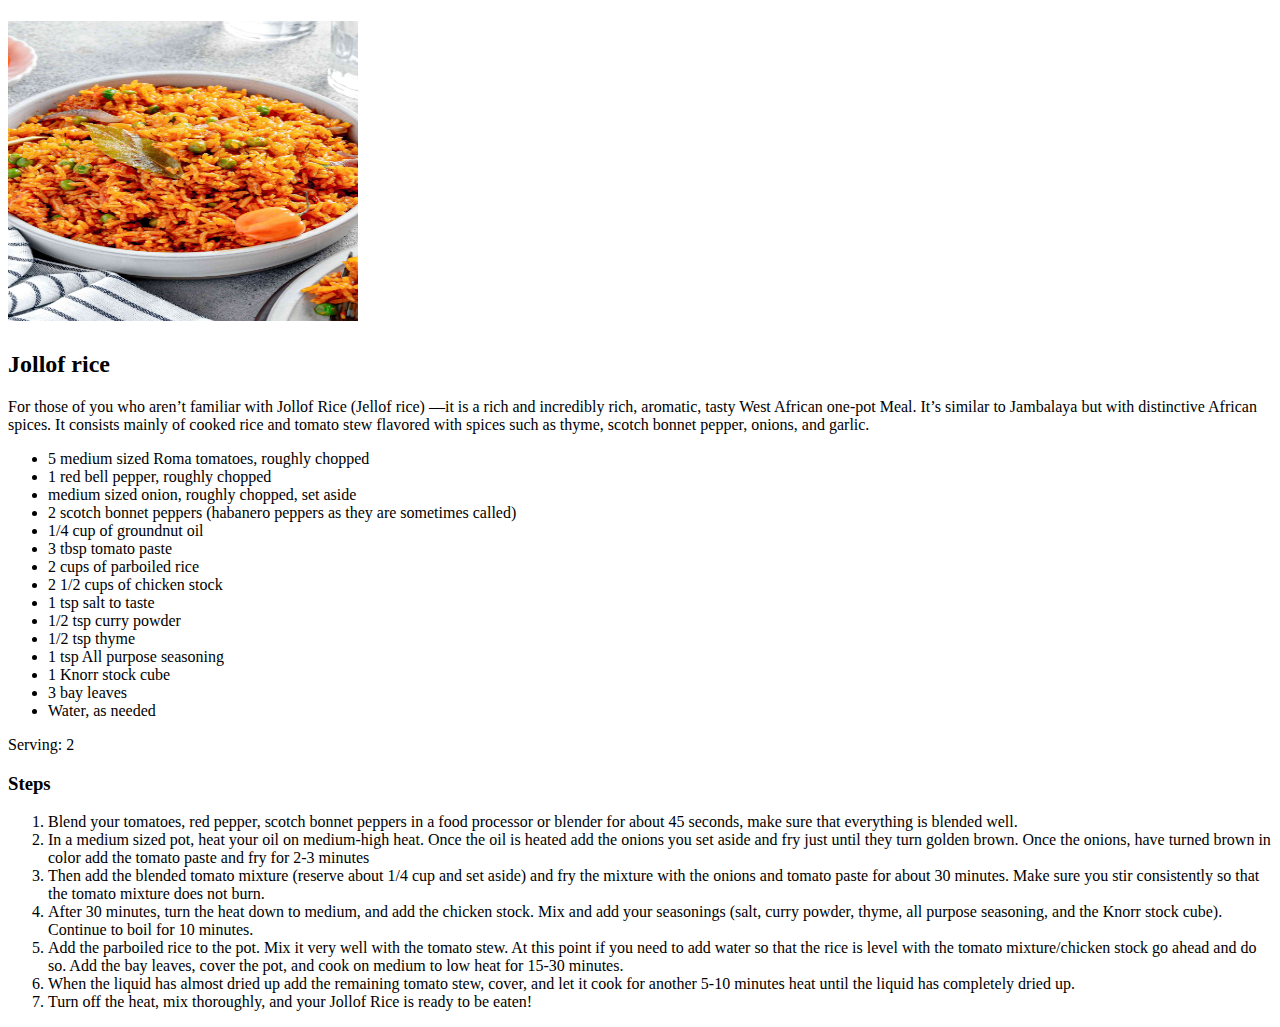
==== recipes/jollofrice.html @ 838a7252 "Project completion" ====
<!DOCTYPE html>
<html lang="en">
<head>
    <meta charset="UTF-8">
    <title>Jollof rice</title>
</head>
<body>
    <h1><img src="../recimg/jollofrice.jpg" alt="Jollof rice served in a white plate" style="height:300px;width:350px;"></h1>
    <h2>Jollof rice</h2>
    <p>For those of you who aren’t familiar with Jollof Rice (Jellof rice) —it is a rich and incredibly rich, aromatic, tasty West African one-pot Meal. It’s similar to Jambalaya but with distinctive African spices. 
        It consists mainly of cooked rice and tomato stew flavored with spices such as thyme, scotch bonnet pepper, onions, and garlic.</p>
        <ul>
            <li>5 medium sized Roma tomatoes, roughly chopped</li>
            <li>1 red bell pepper, roughly chopped</li>
            <li>medium sized onion, roughly chopped, set aside</li>
            <li>2 scotch bonnet peppers (habanero peppers as they are sometimes called)</li>
            <li>1/4 cup of groundnut oil</li>
            <li>3 tbsp tomato paste</li>
            <li>2 cups of parboiled rice</li>
            <li>2 1/2 cups of chicken stock</li>
            <li>1 tsp salt to taste</li>
            <li>1/2 tsp curry powder</li>
            <li>1/2 tsp thyme</li>
            <li>1 tsp All purpose seasoning</li>
            <li>1 Knorr stock cube</li>
            <li>3 bay leaves</li>
            <li>Water, as needed</li>
        </ul>
    <p>Serving: 2</p>
    <h3>Steps</h3>
        <ol>
            <li>Blend your tomatoes, red pepper, scotch bonnet peppers in a food processor or blender for about 45 seconds, make sure that everything is blended well.</li>
            <li>In a medium sized pot, heat your oil on medium-high heat. Once the oil is heated add the onions you set aside and fry just until they turn golden brown. Once the onions, have turned brown in color add the tomato paste and fry for 2-3 minutes</li>
            <li>Then add the blended tomato mixture (reserve about 1/4 cup and set aside) and fry the mixture with the onions and tomato paste for about 30 minutes. Make sure you stir consistently so that the tomato mixture does not burn.</li>
            <li>After 30 minutes, turn the heat down to medium, and add the chicken stock. Mix and add your seasonings (salt, curry powder, thyme, all purpose seasoning, and the Knorr stock cube). Continue to boil for 10 minutes.</li>
            <li>Add the parboiled rice to the pot. Mix it very well with the tomato stew. At this point if you need to add water so that the rice is level with the tomato mixture/chicken stock go ahead and do so. Add the bay leaves, cover the pot, and cook on medium to low heat for 15-30 minutes.</li>
            <li>When the liquid has almost dried up add the remaining tomato stew, cover, and let it cook for another 5-10 minutes heat until the liquid has completely dried up.</li>
            <li>Turn off the heat, mix thoroughly, and your Jollof Rice is ready to be eaten!</li>
        </ol>
</body>
</html>
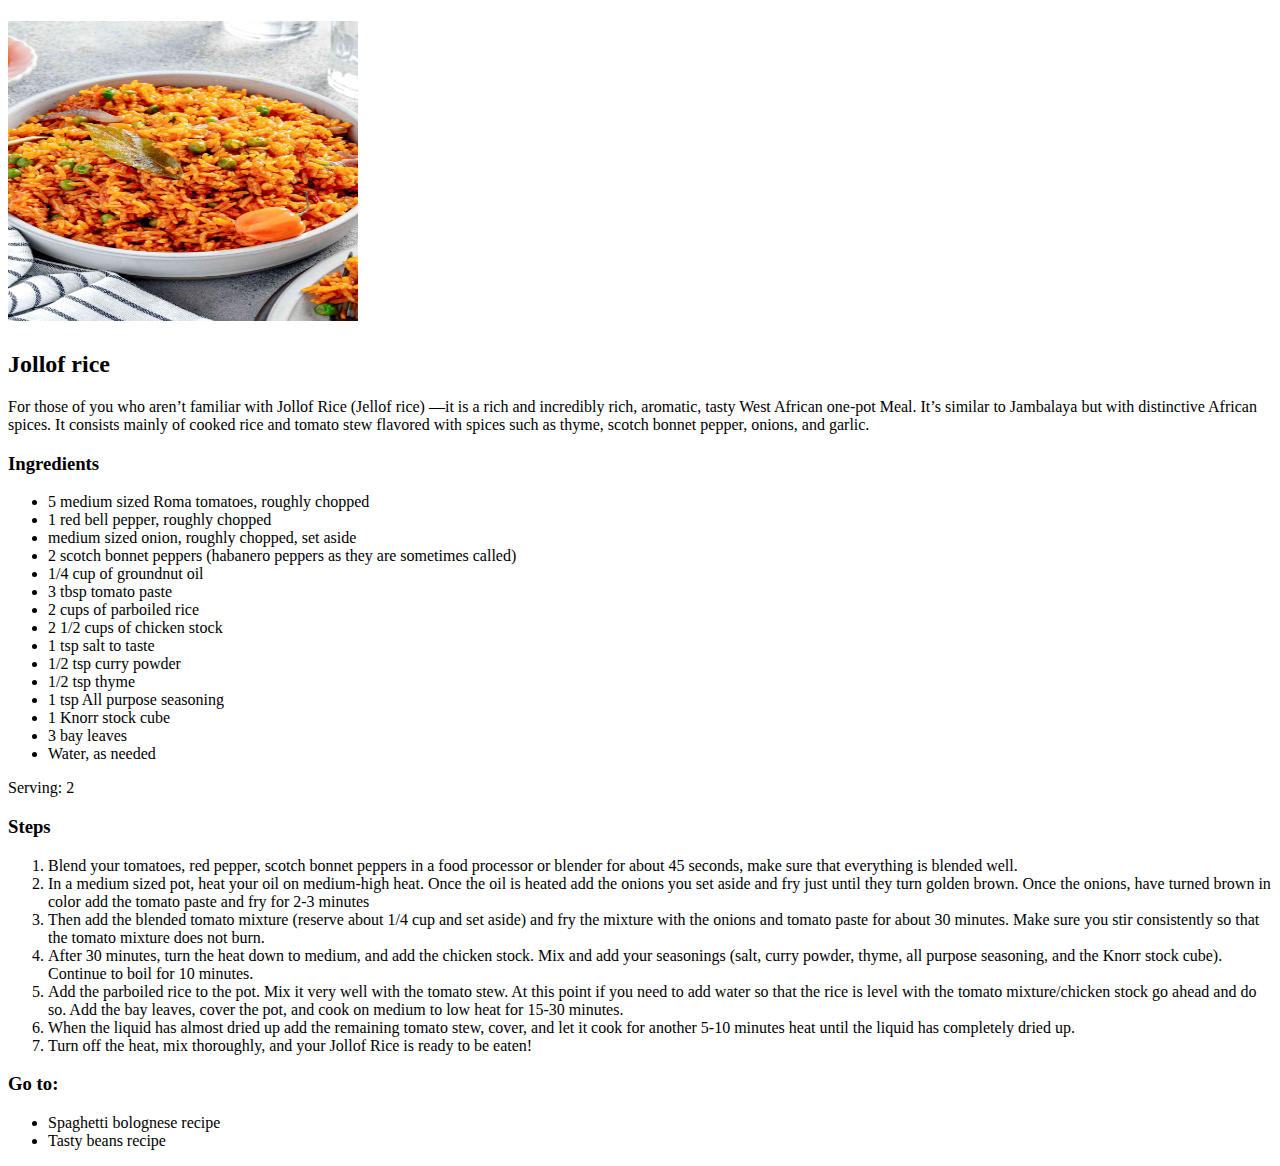
==== commit e1649852: "style the jollof page and make it link to other recipe pages" ====
--- a/recipes/jollofrice.html
+++ b/recipes/jollofrice.html
@@ -3,12 +3,16 @@
 <head>
     <meta charset="UTF-8">
     <title>Jollof rice</title>
+    <link rel="stylesheet" href="../styles.css">
 </head>
 <body>
-    <h1><img src="../recimg/jollofrice.jpg" alt="Jollof rice served in a white plate" style="height:300px;width:350px;"></h1>
-    <h2>Jollof rice</h2>
+    <div>
+    <h1 id="jollof_img"><img src="../recimg/jollofrice.jpg" alt="Jollof rice served in a white plate" style="height:300px;width:350px;"></h1>
+    </div>
+    <h2 class="jollof">Jollof rice</h2>
     <p>For those of you who aren’t familiar with Jollof Rice (Jellof rice) —it is a rich and incredibly rich, aromatic, tasty West African one-pot Meal. It’s similar to Jambalaya but with distinctive African spices. 
         It consists mainly of cooked rice and tomato stew flavored with spices such as thyme, scotch bonnet pepper, onions, and garlic.</p>
+    <h3 class="jollof_ing">Ingredients</h3>
         <ul>
             <li>5 medium sized Roma tomatoes, roughly chopped</li>
             <li>1 red bell pepper, roughly chopped</li>
@@ -27,7 +31,7 @@
             <li>Water, as needed</li>
         </ul>
     <p>Serving: 2</p>
-    <h3>Steps</h3>
+    <h3 class="jollof_steps">Steps</h3>
         <ol>
             <li>Blend your tomatoes, red pepper, scotch bonnet peppers in a food processor or blender for about 45 seconds, make sure that everything is blended well.</li>
             <li>In a medium sized pot, heat your oil on medium-high heat. Once the oil is heated add the onions you set aside and fry just until they turn golden brown. Once the onions, have turned brown in color add the tomato paste and fry for 2-3 minutes</li>
@@ -37,5 +41,10 @@
             <li>When the liquid has almost dried up add the remaining tomato stew, cover, and let it cook for another 5-10 minutes heat until the liquid has completely dried up.</li>
             <li>Turn off the heat, mix thoroughly, and your Jollof Rice is ready to be eaten!</li>
         </ol>
+    <h3 class="goto_jollof">Go to:</h3>
+        <ul>
+            <a><li>Spaghetti bolognese recipe</li></a>
+            <a><li>Tasty beans recipe</li></a>
+        </ul>
 </body>
 </html>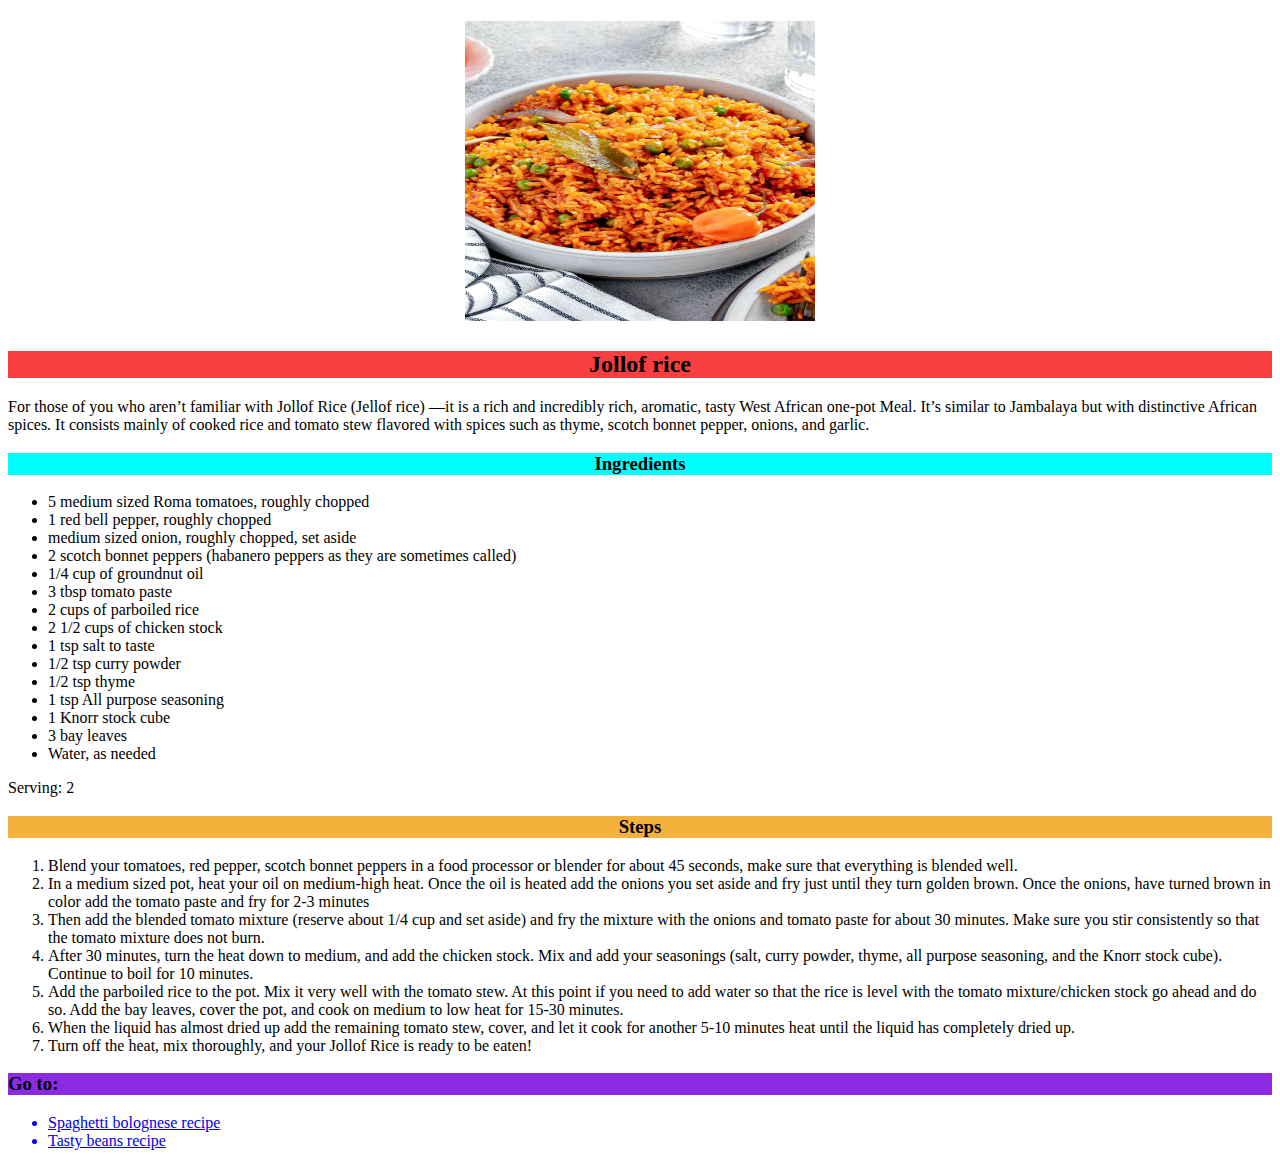
==== commit 50c5d37e: "fix link to other recipe pages" ====
--- a/recipes/jollofrice.html
+++ b/recipes/jollofrice.html
@@ -43,8 +43,8 @@
         </ol>
     <h3 class="goto_jollof">Go to:</h3>
         <ul>
-            <a><li>Spaghetti bolognese recipe</li></a>
-            <a><li>Tasty beans recipe</li></a>
+            <a href="spag.html"><li>Spaghetti bolognese recipe</li></a>
+            <a href="tastybeans.html"><li>Tasty beans recipe</li></a>
         </ul>
 </body>
 </html>--- a/styles.css
+++ b/styles.css
@@ -0,0 +1,73 @@
+/* For index page */
+#header {
+    background-color: rgb(228, 111, 111);
+
+}
+.title {
+    background-color: coral;
+
+}
+/*For tasty beans page*/
+.beans {
+    background-color: rgb(248, 62, 62);
+    text-align: center;
+}
+.bean_ing {
+    background-color: aqua;
+    text-align: center;
+}
+.bean_steps {
+    background-color:  rgb(243, 178, 59);
+    text-align: center;
+}
+.bean_img {
+    text-align: center;
+}
+.goto_bean {
+    background-color: blueviolet
+}
+/*For Spag page*/
+#spag {
+    background-color: rgb(248, 62, 62);
+    text-align: center;
+}
+.spag_ing {
+    background-color: aqua;
+    text-align: center;
+}
+.spag_steps {
+    background-color:  rgb(243, 178, 59);
+    text-align: center;
+}
+.spag_img {
+    text-align: center;
+}
+.goto_spag {
+    background-color: blueviolet
+}
+/*For Jollof rice page*/
+.jollof {
+    background-color: rgb(248, 62, 62);
+    text-align: center;
+}
+.jollof_ing {
+    background-color: aqua;
+    text-align: center;
+}
+.jollof_steps {
+    background-color:  rgb(243, 178, 59);
+    text-align: center;
+}
+#jollof_img {
+    text-align: center;
+}
+.goto_jollof {
+    background-color: blueviolet
+}
+
+
+
+
+
+
+
